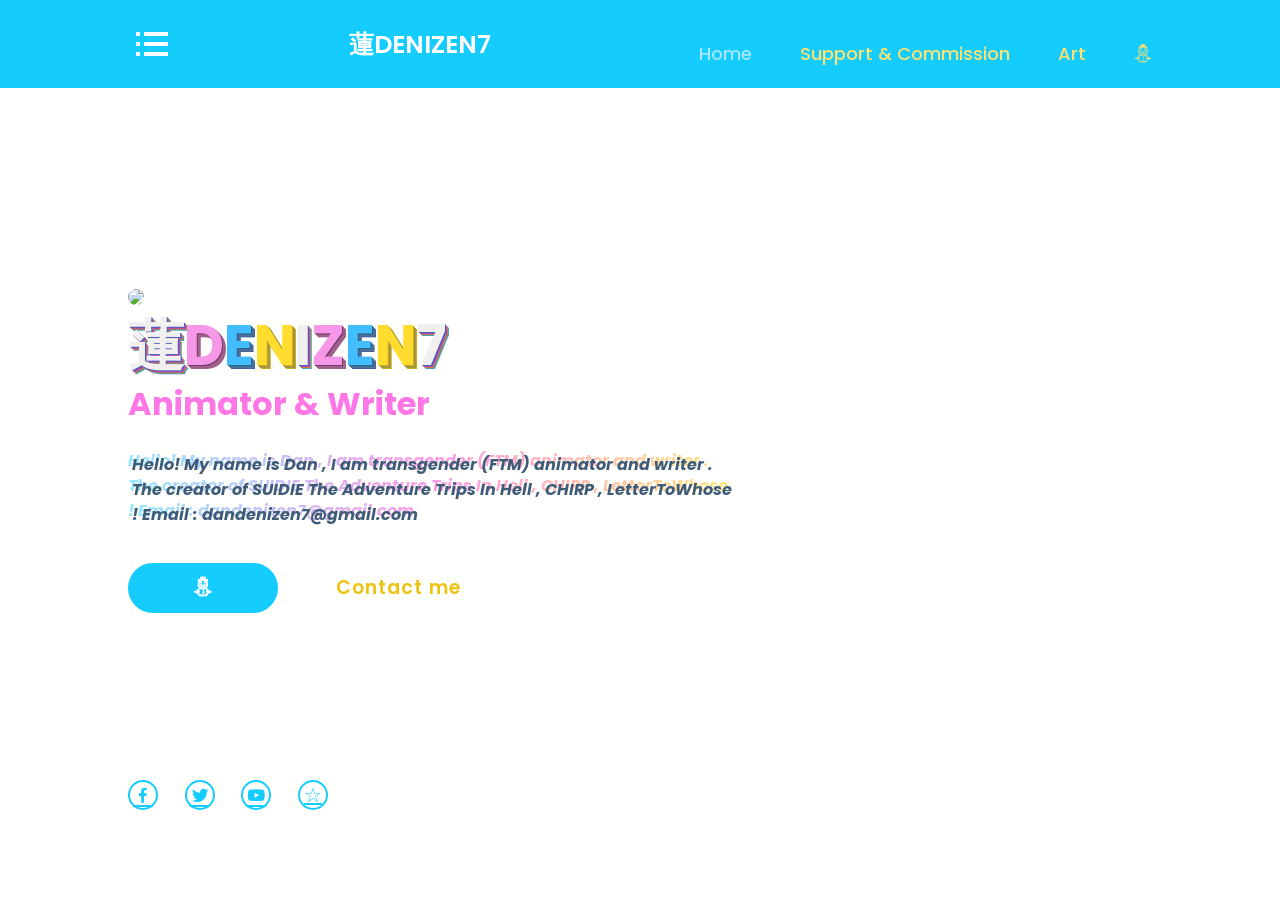
==== index.html @ 4871b742 "Fix HTML formatting and structure" ====
<!DOCTYPE html>
<html lang="en">
<head>
    <meta charset="UTF-8">
    <meta name="viewport" content="width=device-width, initial-scale=1.0">
    <link rel="stylesheet" href="style.css">
    <link href='https://unpkg.com/boxicons@2.1.4/css/boxicons.min.css' rel='stylesheet'>
    <title> ⛄︎ 蓮DENIZEN7's Website </title>
</head>

<body>
    <header class="header">
        <input type="checkbox" name="" id="toggler">
        <label for="toggler" i class="bx bx-list-ul"></a>
        <a href="#" class="logo">蓮DENIZEN7</a>

        <nav class="navbar">
         <a href="Denizen_Website.html" class="active">Home</a>
         <a href="Supportandcomss.html" class="commission">Support & Commission</a>
         <a href="Artnaja.html" class="artsu">Art</a>
         <a href="snowman.html" class="snowman">⛄︎</a> 
        </nav>
    </header>

    
    <section class="home">
        <div class="home-content">
             <section class="img-home">
<img src=".https://scontent.fbkk8-4.fna.fbcdn.net/v/t39.30808-6/807284457_1063215136695493_921470540692106634_n.jpg?stp=dst-jpg_tt6&cstp=mx1244x1244&ctp=p75x225&_nc_cat=109&_nc_map=urlgen_bucketless&ccb=1-7&_nc_sid=bd9a62&_nc_ohc=DH0L6OiiFdsQ7kNvwFzvEQR&_nc_oc=AdoTdu-QGCDyyJSAkDzWS0OGB8PqqIgdbBfw3XRk8_F5OXv3g3ZNSgrxp0KlhUs4iZO9N2Ox8jGuEE9WVJeRIy17&_nc_zt=23&_nc_ht=scontent.fbkk8-4.fna&_nc_gid=L26OnZzOf8ljM2r-0hxfKw&_nc_ss=7b289&oh=00_AQI57t_uQV_NXHPNWzW6_Dddgb2n0RCmNir59LV5L3lvmA&oe=6AAABE92">
            </section>
           <h1><span>蓮</span><span>D</span><span>E</span><span>N</span><span>I</span><span>Z</span><span>E</span><span>N</span><span>7</span></h1>
            <h3> Animator & Writer </h3>
            <p> <b><em>Hello! My name is Dan , I am transgender (FTM) animator and writer . The creator of SUIDIE The Adventure Trips In Hell , CHIRP , LetterToWhose !     
                Email : dandenizen7@gmail.com </em></b>  </p>
            <div class="btn-box">
                 <a href="snowman.html">⛄︎</a>
                 <a href="https://x.com/Denizen_n_Chrip">Contact me</a>
            </div>
        </div>

        <div class="home-sci"> 
             <a href="https://www.facebook.com/profile.php?id=100090210487732&mibextid=zbwkwl"><i class='bx bxl-facebook'></i></a>
             <a href="https://x.com/Denizen_n_Chrip"><i class='bx bxl-twitter'></i></a>
             <a href="https://www.youtube.com/@DENIZEN_NSXTM"><i class='bx bxl-youtube'></i></a>
             <a href="Artnaja.html">☆</a>
        </div>
          </div>
    </section>

    
</body>

</html>
---- style.css ----
@import url('https://fonts.googleapis.com/css2?family=Poppins:wght@300;400;500;600;700;800;900&display=swap');

* { 
    margin: 0;
    padding: 0;
    box-sizing: border-box;
    font-family: 'Poppins' , sans-serif;
}
body {
    background-color: rgb(255, 255, 254);
    color: #15ccff;
}
.header {
    position: fixed;
    top: 0;
    left: 0;
    width: 100%;
    padding: 20px 10%;
    background: #15ccff;
    display: flex;
    justify-content: space-between;
    align-items: center;
    z-index: 100;
    box-shadow: 0.5rem 1rem rgb(255, 255, 255);
}


.logo {
    position: relative;
    font-size: 25px;
    color: rgb(255, 255, 255);
    text-decoration: none;
    font-weight: 600;
}

.logo::before{
   content: '';
   position: absolute;
   top: 0;
   right: 0;
   width: 100%;
   height: 100%;
   background: #15ccff;
   animation: showRight 1s ease forwards;
   animation-delay: .4s;
}

.navbar a {
    font-size: 18px;
    color: #ffe26d;
    text-decoration: none;
    font-weight: 500;
    margin-left: 35px;
    transition: .3s;
}

.navbar a:hover {
    color: rgb(53, 114, 239);
}

.navbar a.active {
    color:rgb(167, 230, 255);
}

@media (max-width:991px) {
html{
    font-size: 62%;
    scroll-behavior: smooth;
    scroll-padding-top: 6rem;
    overflow-x: hidden;
}
}

@media (max-width:991px) {

    html{
        font-size: 55%;
    }

    header{
        padding: 2rem;
    }
}

@media (max-width:768px){

    header.bx-list-ul{
        display: block;
    }

    @media (max-width:450px){

        html{
            font-size: 50%;
        }
    }
    
header .navbar{
    position: absolute;
    top:100%;left: 0%; right: 0%; 
    background: rgb(68, 127, 237);
    border-top: .1rem solid rgb(0, 48, 136);
    clip-path: polygon(0 0, 100% 0, 100% 0, 0 0);
}

header #toggler:checked ~ .navbar{
    clip-path: polygon(0 0, 100% 0%, 100% 100%, 0% 100%);
}

header .navbar a{
    margin: 1.5rem;
    padding: 1.5rem;
    background: rgb(138, 165, 188);
    border: .1rem solid rgb(27, 39, 147);
    display: block;
}

}
      header #toggler{
    display: none;
      }

  header .bx-list-ul{
    font-size: 3rem;
    color: rgb(255, 255, 255);
    border-radius: .5rem;
    padding: .5rem 1.5rem;
    cursor: none;
    border: .1rem solid rgb(228, 106, 18);
    display: contents;
  }

.home {
    height: 100vh;
    background-size: cover;
    background-position: center;
    display: flex;
    align-items: center;
    padding: 0 10%;
}

.home-content {
    max-width: 600px;
}  

.img-home {
    border-radius: 50%;
}

.img-home img {
    border-radius: 50%;
    position: relative;
    width: 32vh;
    box-shadow: 0 0 25px solid #060101;
    cursor: pointer;
    transition: 0.2s linear;
}

.home-content h1 {
    position: relative;
    font-size: 56px;
    font-weight: 700;
    line-height: 1.2;
    text-shadow: 2px 10px 0px #fefefe;
}

.home-content h1::before {
    content: '';
    position: absolute;
    top: 0;
    right: 0;
    width: 100%;
    height: 100%;
    background: rgb(255, 254, 254);
    animation: showRight 1s ease forwards;
    animation-delay: 1s;
 }

.home-content h3 {
    position: relative;
    font-size: 32px;
    font-weight: 700;
    color: #ff77e6;
    text-shadow: 2px 2px 10px #fefefe;
}

.home-content h3::before {
    content: '';
    position: absolute;
    top: 0;
    right: 0;
    width: 100%;
    height: 100%;
    background: rgb(255, 255, 255);
    animation: showRight 1s ease forwards;
    animation-delay: 1.3s;
 }

.home-content p {
    position: relative;
    font-size: 16px;
    margin: 20px 0 40px;
   background: linear-gradient(to right, #97e9ff , #fb99e9 , #ffe680);
    -webkit-text-fill-color: transparent;
    -webkit-background-clip: text;
    text-shadow: 4px 4px 0 #3e5c77;
}

.home {
background: url(https://scontent.fbkk12-1.fna.fbcdn.net/v/t39.30808-6/801882472_1063168746700132_5438960489610548211_n.jpg?stp=dst-jpg_tt6&cstp=mx1680x1050&ctp=s1680x1050&_nc_cat=105&_nc_map=urlgen_bucketless&ccb=1-7&_nc_sid=833d8c&_nc_ohc=bXLb5csXcUkQ7kNvwEtDHjo&_nc_oc=AdrPnPcDplgA8gFQBgKVi7dIN4LvXQbKoSVAf4uq0eDvVOFtxBHuaNTMlOvMi-40mS4deDth8UHQsYgOigCYUh32&_nc_zt=23&_nc_ht=scontent.fbkk12-1.fna&_nc_gid=XQVoV_LH2MMkMoDCDwYhhw&_nc_ss=7b289&oh=00_AQIkHBiwy6tESHlBD2WjgsHDFc5p6o57OsCs6R7bS1F-sQ&oe=6AAABD56) no-repeat;
 background-size: 1680px 1050px;
 display: flex;
 background-position: right;
}

.home-content p::before {
    content: '';
    position: absolute;
    top: 0;
    right: 0;
    width: 100%;
    height: 100%;
    background: rgb(255, 255, 255);
    animation: showRight 1s ease forwards;
    animation-delay: 1.6s;
 }

.home-content .btn-box {
    display: flex;
    justify-content: space-between;
    width: 345px;
    height: 50px;
}

.home-content .btn-box::before {
    content: '';
    position: absolute;
    top: 0;
    right: 0;
    width: 100%;
    height: 100%;
    background: rgb(255, 255, 255);
    animation: showRight 1s ease forwards;
    animation-delay: 1.9s;
    z-index: 2;
 }

.btn-box a {
    position: relative;
    display: inline-flex;
    justify-content: center;
    align-items: center;
    width: 150px;
    height: 100%;
    background: #15ccff;
    border: 3px solid #15ccff;
    border-radius: 100px;
    font-size: 19px;
    color: rgb(255, 255, 255);
    text-decoration: none;
    font-weight: 600;
    letter-spacing: 1px;
    z-index: 1;
    overflow: hidden;
    transition: .5s;
}

.btn-box a:hover {
    color: #15ccff;
    background: transparent;
}

.btn-box a:nth-child(2) {
    background: transparent;
    color: #edc212;
    border: #ffe26d;
}

.btn-box a:nth-child(2):hover {
    background: transparent;
    color: #ffffff;
}

.btn-box a:nth-child(2)::before {
    background:  #ffe26d;   
}

.btn-box a::before {
    content: '';
    position: absolute;
    top: 0;
    left: 0;
    width: 0;
    height: 100%;
    background: #ffffff;
    z-index: -1;
    transition: .5s;
}

.btn-box a:hover::before {
    width: 100%;
}

.home-sci {
    position: absolute;
    bottom: 90px;
    width: 200px;
    display: flex;
    justify-content: space-between;
}

.home-sci a::before {
    content: '';
    position: absolute;
    top: 0;
    right: 0;
    width: 100%;
    height: 100%;
    background: rgb(0, 0, 0);
    animation: showRight 1s ease forwards;
    animation-delay: 2.5s;
    z-index: 2;
 }

.home-sci a {
    position: relative;
    display: inline-flex;
    justify-content: center;
    align-items: center;
    width: 30px;
    height: 30px;
    background: transparent;
    border: 2px solid #15ccff;
    border-radius: 50%;
    font-size: 20px;
    color: #15ccff;
    transition: .5s;
}

.home-sci a:hover {
    background: #15ccff;
    color:rgb(255, 255, 255);
}

.home-sci a::before {
    content: '';
    position: absolute;
    top: 0;
    left: 0;
    width: 0%;
    height: 100%;
    background: rgb(117, 195, 255);
    z-index: -1;
    transition: .5s;
}


.home-sci a:hover::before {
    width: 100%;
}

@keyframes showRight {
    100% {
        width: 0;
    }
}

@import url(https://fonts.googleapis.com/css?family=Signika:700,300,600);

h1 span { display:inline-block; animation:float .2s ease-in-out infinite; }
 @keyframes float {
  0%,100%{ transform:none; }
  33%{ transform:translateY(-1px) rotate(-2deg); }
  66%{ transform:translateY(1px) rotate(2deg); }
}
body:hover span { animation:bounce .6s; }
@keyframes bounce {
  0%,100%{ transform:translate(0); }
  25%{ transform:rotateX(20deg) translateY(2px) rotate(-3deg); }
  50%{ transform:translateY(-20px) rotate(3deg) scale(1.1);  }
}

span:nth-child(4n) { color:rgb(255, 220, 45); text-shadow:1px 1px hsl(50, 75%, 45%), 2px 2px hsl(50, 45%, 45%), 3px 3px hsl(50, 45%, 45%), 4px 4px hsl(50, 75%, 45%); }
span:nth-child(4n-1) { color:hsl(201, 100%, 63%); text-shadow:1px 1px hsl(197, 53%, 33%), 2px 2px hsl(216, 35%, 45%), 3px 3px hsl(209, 35%, 45%), 4px 4px hsl(224, 35%, 45%); }
span:nth-child(4n-2) { color:hsl(310, 86%, 78%); text-shadow:1px 1px hsl(310, 33%, 34%), 2px 2px hsl(316, 25%, 50%), 3px 3px hsl(322, 25%, 50%), 4px 4px hsl(322, 25%, 50%); }
span:nth-child(4n-3) { color:hsl(40, 10%, 94%); text-shadow:1px 1px hsl(227, 45%, 50%), 2px 2px hsl(300, 45%, 50%), 3px 3px hsl(30, 45%, 50%), 4px 4px hsl(192, 45%, 50%); }

h1 span:nth-child(2){ animation-delay:.05s; }
h1 span:nth-child(3){ animation-delay:.1s; }
h1 span:nth-child(4){ animation-delay:.15s; }
h1 span:nth-child(5){ animation-delay:.2s; }
h1 span:nth-child(6){ animation-delay:.25s; }
h1 span:nth-child(7){ animation-delay:.3s; }
h1 span:nth-child(8){ animation-delay:.35s; }
h1 span:nth-child(9){ animation-delay:.4s; }
h1 span:nth-child(10){ animation-delay:.45s; }
h1 span:nth-child(11){ animation-delay:.5s; }
h1 span:nth-child(12){ animation-delay:.55s; }
h1 span:nth-child(13){ animation-delay:.6s; }
h1 span:nth-child(14){ animation-delay:.65s; }

.carousel {
    margin: 10px auto;
    width: 90%;
    border:5px solid rgb(255, 255, 255);
    display: flex;
    overflow-x: auto;
    gap: 1em;
}

.carousel::-webkit-scrollbar {
    display: none;
}

.group {

    display: flex;
    align-items: center;
    justify-content: center;
    gap: 1em;
    animation: spin 20s infinite linear;
    padding-right: 1em;
}

.card {
    flex: 0 0 0em;
    height: 5em;
    padding: 1em;
   background: linear-gradient(to bottom, #b9f1ff , #fbfaf8);
    font-size: 3rem;
    border-radius: 200px;
    text-align: center;
    align-content: center;
    font-style: italic;
}

.artna {
    font-size: large;
    font-weight: 200;
    font-style: oblique;
    position: relative;
    left: 20%;
    right: 35%;
    margin: 3%;
}

.card img{
    border-radius: 200px;
}

@keyframes spin {
    from {translate: 0;}
    to {translate: -100%;}
    
}
a.glow-link {
  position: relative;
  color: rgb(4, 108, 193);
  text-decoration: none;
   font-size: 56px;
    font-weight: 700;
    line-height: 1.2;
    bottom:50%;
    right:  45%;
    left: 45%;
}
a.glow-link::after {
  content: '';
  position: relative;
  left: 50%;
  bottom: -2px;
  width: 0;
  height: 2px;
  background: currentColor;
  transition: width 0.25s ease, left 0.25s ease;
}
a.glow-link:hover::after,
a.glow-link:focus-visible::after {
  width: 100%;
  left: 0;
}

.shuynoinakub {
     content: '';
    margin: 5;
    position: relative;
    cursor: pointer;
    display: flex;
    background-size: 500px 200px;
}

.Allforone {
background: url(https://scontent.fbkk9-2.fna.fbcdn.net/v/t39.30808-6/802777800_1066474463036227_4673343322628749525_n.jpg?stp=dst-jpg_tt6&cstp=mx1680x1050&ctp=s1680x1050&_nc_cat=102&_nc_map=urlgen_bucketless&ccb=1-7&_nc_sid=833d8c&_nc_ohc=P50CGkai5G8Q7kNvwFiUj99&_nc_oc=AdqzsaOjG6bGb2UWkdtaXsDK9FE0Jubt7kUGM-Yb59XUb13NgZPAhp6BcbatHZwPPTKeNBX_UHDeu7FOpEjiaSDr&_nc_zt=23&_nc_ht=scontent.fbkk9-2.fna&_nc_gid=ETU4MkbfAlp2dnH9TuNVDA&_nc_ss=7b289&oh=00_AQIZXJrT6i5llZZFTTPqlD_BzSkUNnO_zvfSDAY7lYrzDQ&oe=6AAFD32B) no-repeat;
 background-size: 1680px 1050px;
 display: flex;
 background-position: right;
}

.musicnja {
    padding: 0 25%;
    position: relative;
    background: url(https://scontent.fbkk9-2.fna.fbcdn.net/v/t39.30808-6/802777800_1066474463036227_4673343322628749525_n.jpg?stp=dst-jpg_tt6&cstp=mx1680x1050&ctp=s1680x1050&_nc_cat=102&_nc_map=urlgen_bucketless&ccb=1-7&_nc_sid=833d8c&_nc_ohc=P50CGkai5G8Q7kNvwFiUj99&_nc_oc=AdqzsaOjG6bGb2UWkdtaXsDK9FE0Jubt7kUGM-Yb59XUb13NgZPAhp6BcbatHZwPPTKeNBX_UHDeu7FOpEjiaSDr&_nc_zt=23&_nc_ht=scontent.fbkk9-2.fna&_nc_gid=ETU4MkbfAlp2dnH9TuNVDA&_nc_ss=7b289&oh=00_AQIZXJrT6i5llZZFTTPqlD_BzSkUNnO_zvfSDAY7lYrzDQ&oe=6AAFD32B) no-repeat;
 display: flex;
 background-position: 100%;
}

.gung img{
      padding: 0% 0% 10;
      position: relative;
      display: flex;
      margin: 2%;
      right: 40%;
      left: 40%;
}
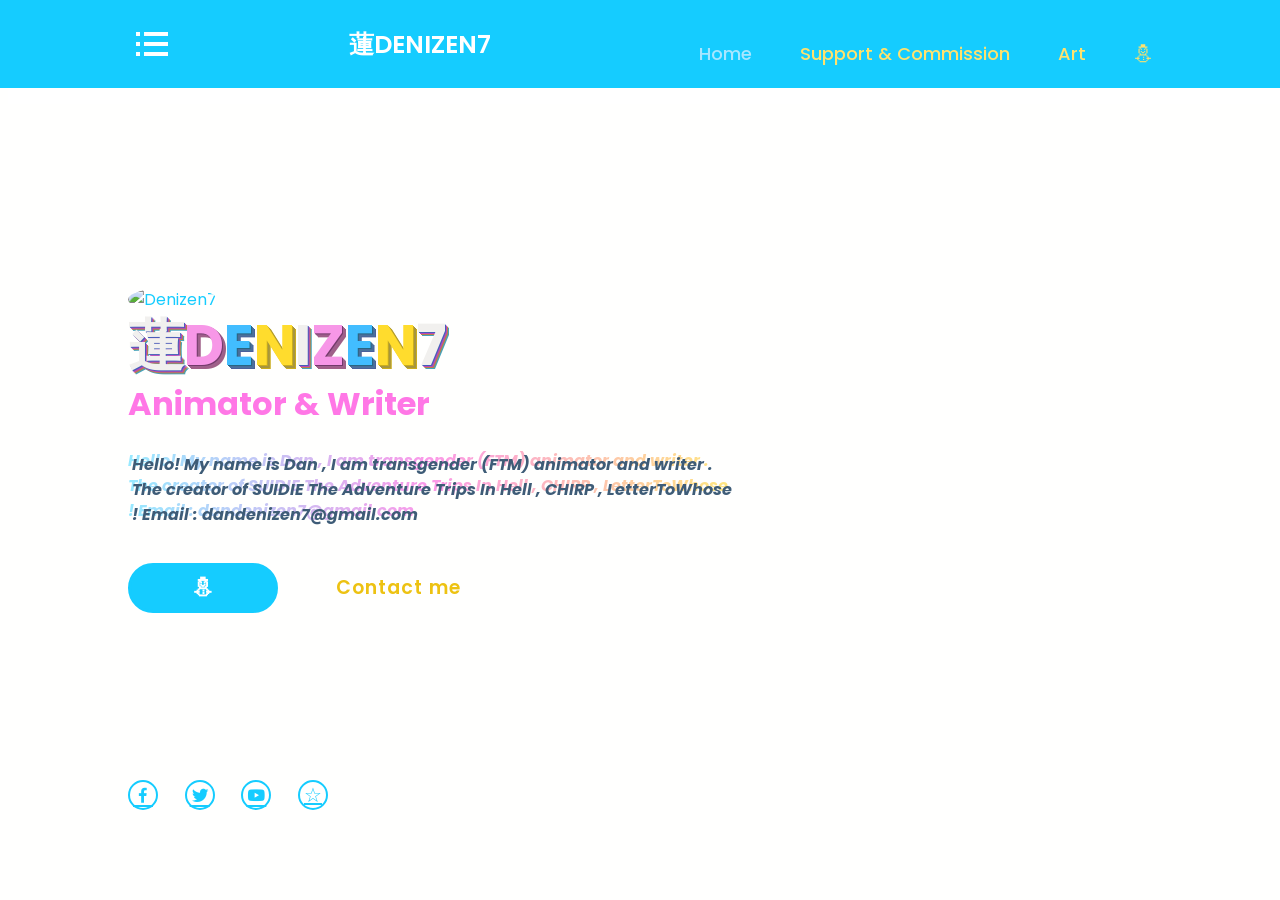
==== commit 8722f687: "Fix image source and add alt attribute in index.html Updated the image source URL to a valid format " ====
--- a/index.html
+++ b/index.html
@@ -26,8 +26,11 @@
     <section class="home">
         <div class="home-content">
              <section class="img-home">
-<img src=".https://scontent.fbkk8-4.fna.fbcdn.net/v/t39.30808-6/807284457_1063215136695493_921470540692106634_n.jpg?stp=dst-jpg_tt6&cstp=mx1244x1244&ctp=p75x225&_nc_cat=109&_nc_map=urlgen_bucketless&ccb=1-7&_nc_sid=bd9a62&_nc_ohc=DH0L6OiiFdsQ7kNvwFzvEQR&_nc_oc=AdoTdu-QGCDyyJSAkDzWS0OGB8PqqIgdbBfw3XRk8_F5OXv3g3ZNSgrxp0KlhUs4iZO9N2Ox8jGuEE9WVJeRIy17&_nc_zt=23&_nc_ht=scontent.fbkk8-4.fna&_nc_gid=L26OnZzOf8ljM2r-0hxfKw&_nc_ss=7b289&oh=00_AQI57t_uQV_NXHPNWzW6_Dddgb2n0RCmNir59LV5L3lvmA&oe=6AAABE92">
-            </section>
+<img
+  src="https://scontent.fbkk8-4.fna.fbcdn.net/v/t39.30808-6/807284457_1063215136695493_921470540692106634_n.jpg"
+  alt="Denizen7"
+>
+             </section>
            <h1><span>蓮</span><span>D</span><span>E</span><span>N</span><span>I</span><span>Z</span><span>E</span><span>N</span><span>7</span></h1>
             <h3> Animator & Writer </h3>
             <p> <b><em>Hello! My name is Dan , I am transgender (FTM) animator and writer . The creator of SUIDIE The Adventure Trips In Hell , CHIRP , LetterToWhose !     
--- a/style.css
+++ b/style.css
@@ -207,7 +207,7 @@
 }
 
 .home {
-background: url(https://scontent.fbkk12-1.fna.fbcdn.net/v/t39.30808-6/801882472_1063168746700132_5438960489610548211_n.jpg?stp=dst-jpg_tt6&cstp=mx1680x1050&ctp=s1680x1050&_nc_cat=105&_nc_map=urlgen_bucketless&ccb=1-7&_nc_sid=833d8c&_nc_ohc=bXLb5csXcUkQ7kNvwEtDHjo&_nc_oc=AdrPnPcDplgA8gFQBgKVi7dIN4LvXQbKoSVAf4uq0eDvVOFtxBHuaNTMlOvMi-40mS4deDth8UHQsYgOigCYUh32&_nc_zt=23&_nc_ht=scontent.fbkk12-1.fna&_nc_gid=XQVoV_LH2MMkMoDCDwYhhw&_nc_ss=7b289&oh=00_AQIkHBiwy6tESHlBD2WjgsHDFc5p6o57OsCs6R7bS1F-sQ&oe=6AAABD56) no-repeat;
+background: url(.https://scontent.fbkk12-1.fna.fbcdn.net/v/t39.30808-6/801882472_1063168746700132_5438960489610548211_n.jpg?stp=dst-jpg_tt6&cstp=mx1680x1050&ctp=s1680x1050&_nc_cat=105&_nc_map=urlgen_bucketless&ccb=1-7&_nc_sid=833d8c&_nc_ohc=bXLb5csXcUkQ7kNvwEtDHjo&_nc_oc=AdrPnPcDplgA8gFQBgKVi7dIN4LvXQbKoSVAf4uq0eDvVOFtxBHuaNTMlOvMi-40mS4deDth8UHQsYgOigCYUh32&_nc_zt=23&_nc_ht=scontent.fbkk12-1.fna&_nc_gid=XQVoV_LH2MMkMoDCDwYhhw&_nc_ss=7b289&oh=00_AQIkHBiwy6tESHlBD2WjgsHDFc5p6o57OsCs6R7bS1F-sQ&oe=6AAABD56) no-repeat;
  background-size: 1680px 1050px;
  display: flex;
  background-position: right;
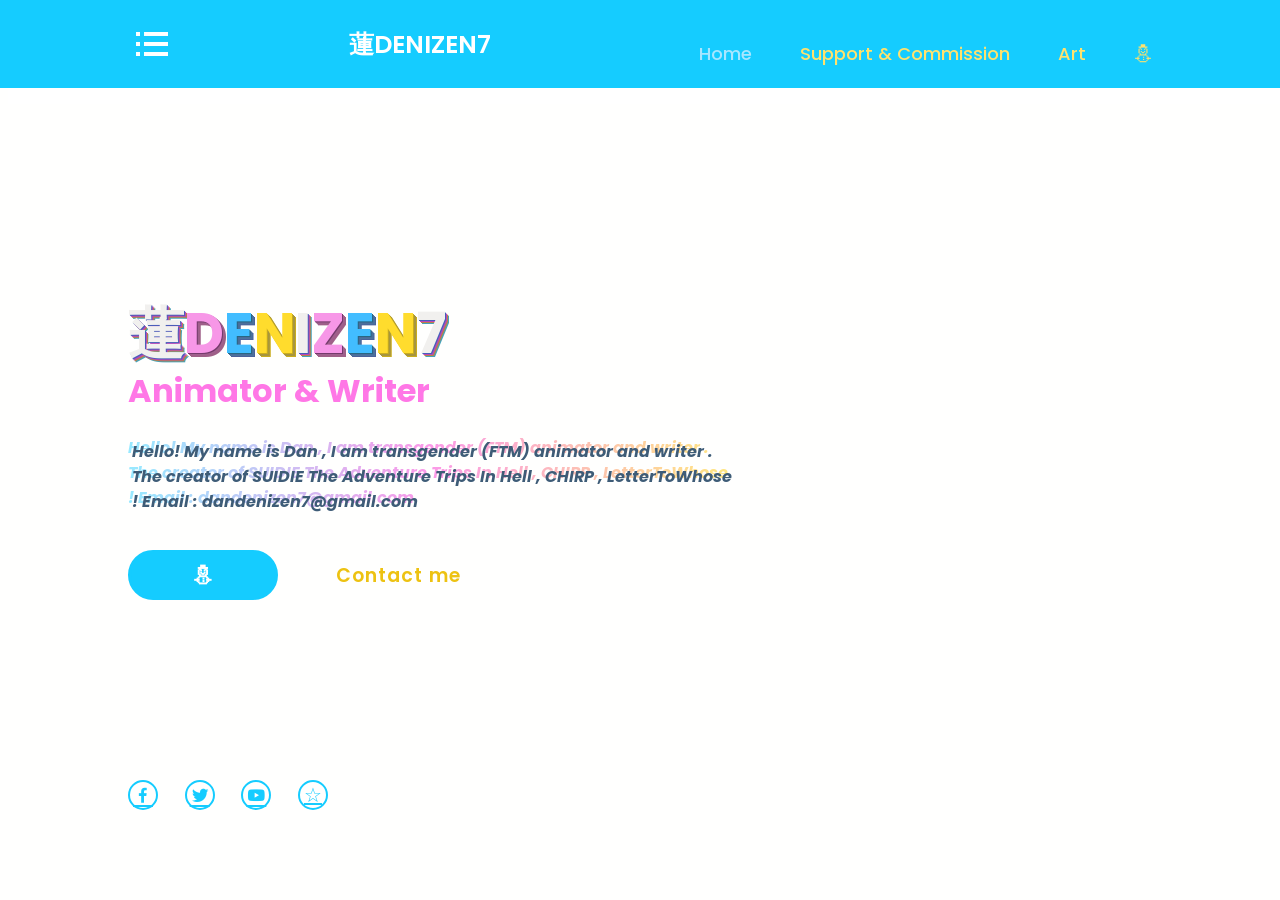
==== commit 653c528d: "Update index.html" ====
--- a/index.html
+++ b/index.html
@@ -26,10 +26,7 @@
     <section class="home">
         <div class="home-content">
              <section class="img-home">
-<img
-  src="https://scontent.fbkk8-4.fna.fbcdn.net/v/t39.30808-6/807284457_1063215136695493_921470540692106634_n.jpg"
-  alt="Denizen7"
->
+                 
              </section>
            <h1><span>蓮</span><span>D</span><span>E</span><span>N</span><span>I</span><span>Z</span><span>E</span><span>N</span><span>7</span></h1>
             <h3> Animator & Writer </h3>
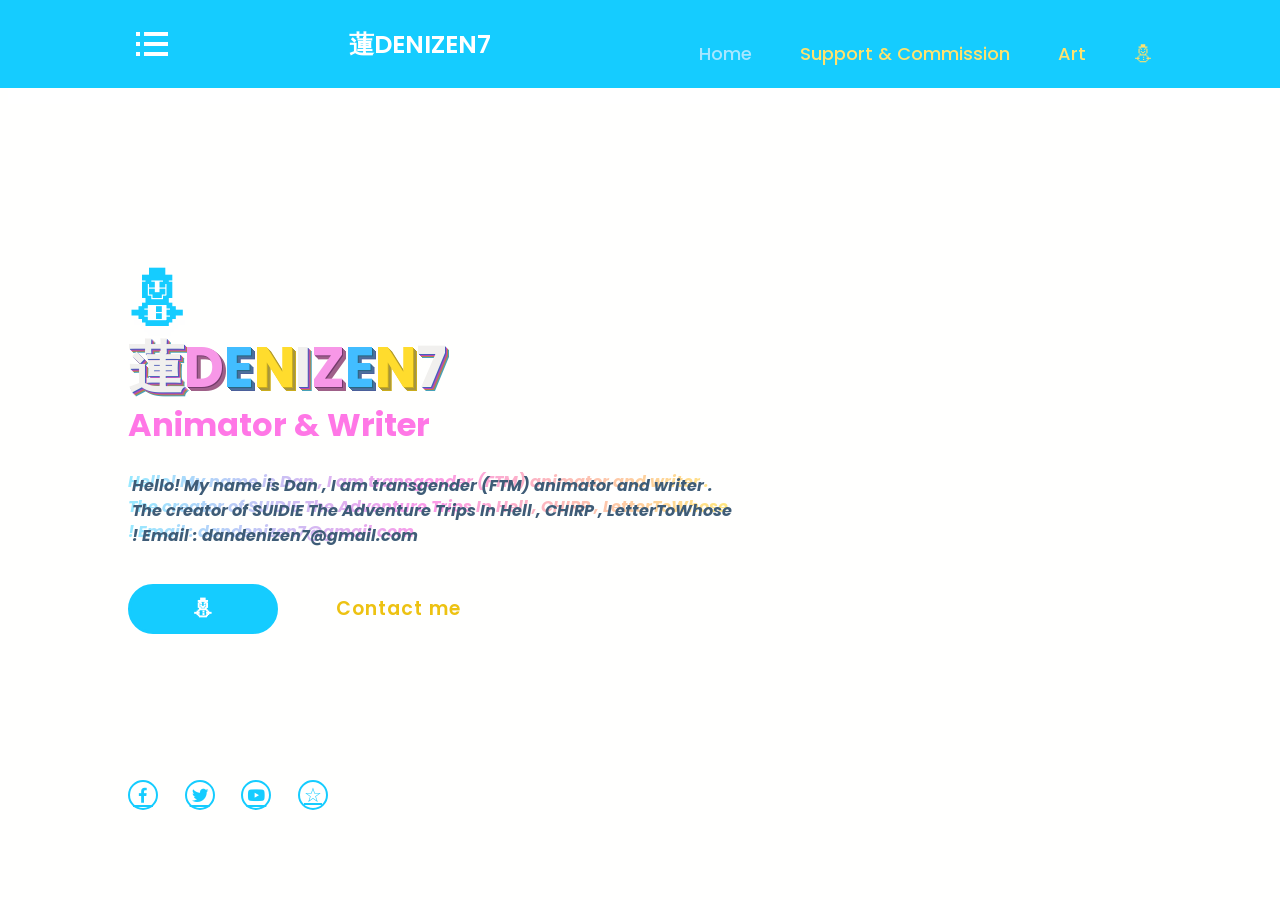
==== commit 1ce0e751: "Correct HTML structure and header tags Fixed HTML structure and corrected header tags." ====
--- a/index.html
+++ b/index.html
@@ -28,6 +28,7 @@
              <section class="img-home">
                  
              </section>
+            <h1> ⛄︎ <h1>
            <h1><span>蓮</span><span>D</span><span>E</span><span>N</span><span>I</span><span>Z</span><span>E</span><span>N</span><span>7</span></h1>
             <h3> Animator & Writer </h3>
             <p> <b><em>Hello! My name is Dan , I am transgender (FTM) animator and writer . The creator of SUIDIE The Adventure Trips In Hell , CHIRP , LetterToWhose !     
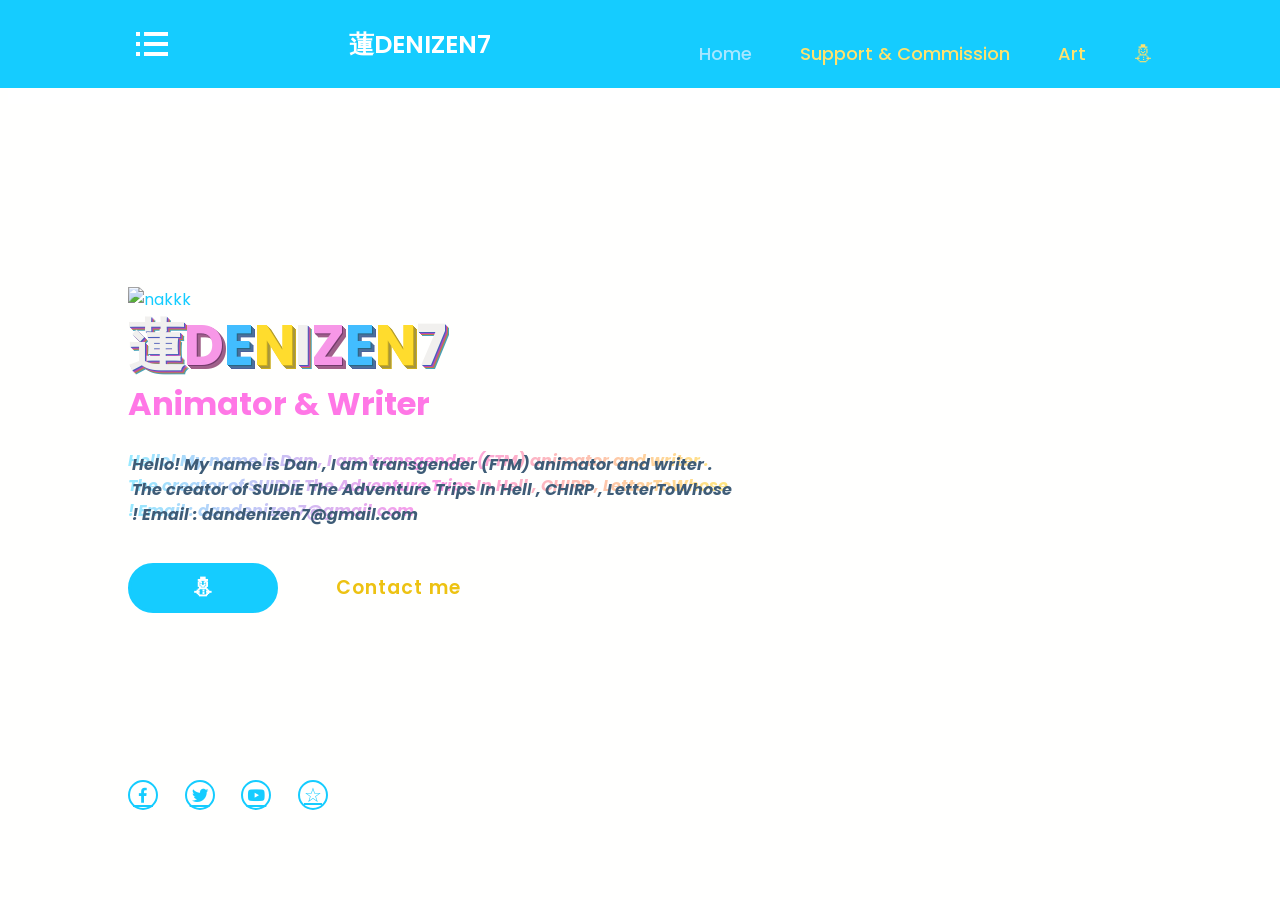
==== commit 58e25630: "Update index.html with image and formatting fixes Added an image to the home section and fixed HTML " ====
--- a/index.html
+++ b/index.html
@@ -28,7 +28,7 @@
              <section class="img-home">
                  
              </section>
-            <h1> ⛄︎ <h1>
+            <img src=".raknaja.jpg" alt="nakkk">
            <h1><span>蓮</span><span>D</span><span>E</span><span>N</span><span>I</span><span>Z</span><span>E</span><span>N</span><span>7</span></h1>
             <h3> Animator & Writer </h3>
             <p> <b><em>Hello! My name is Dan , I am transgender (FTM) animator and writer . The creator of SUIDIE The Adventure Trips In Hell , CHIRP , LetterToWhose !     
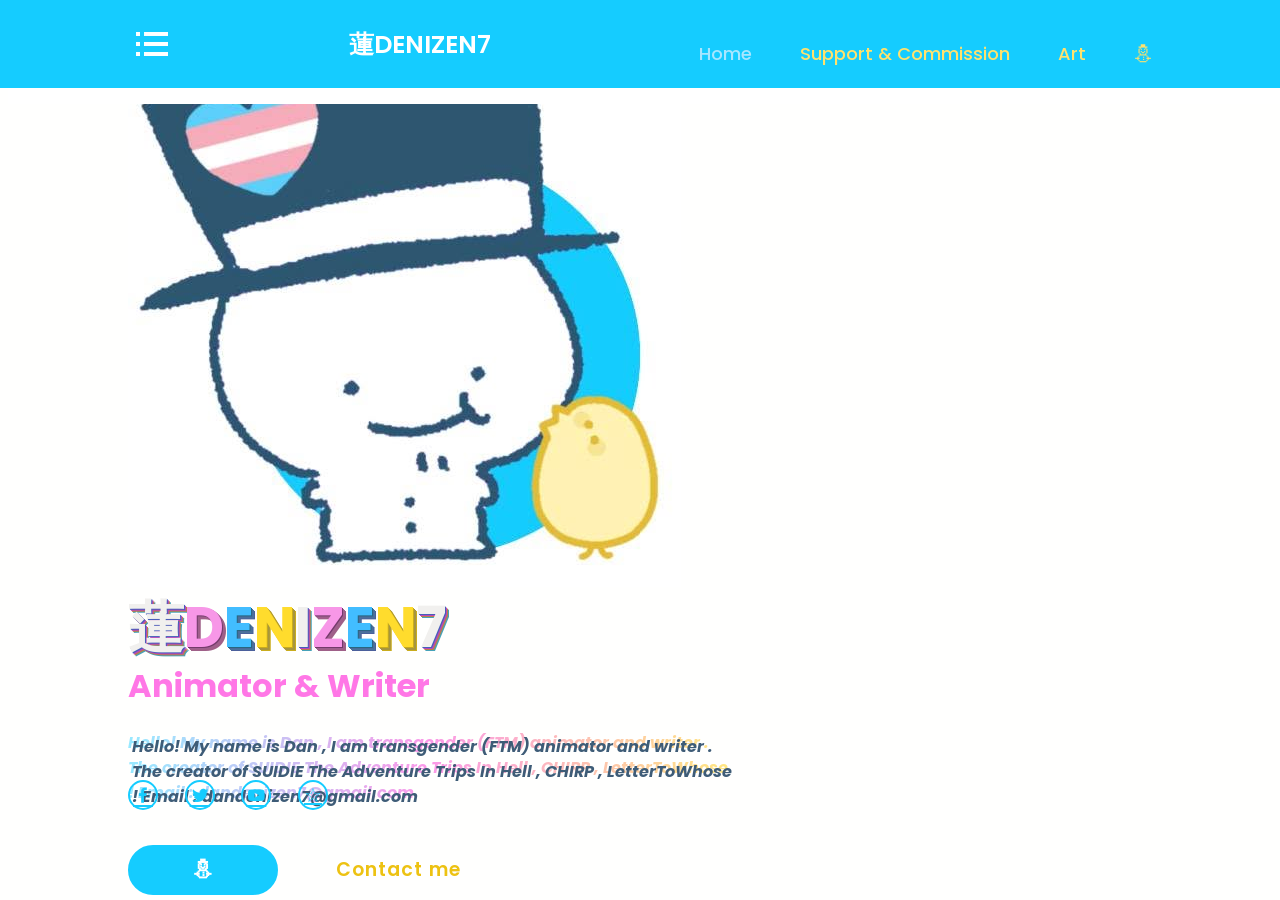
==== commit 70e518d0: "Fix HTML character encoding issues" ====
--- a/index.html
+++ b/index.html
@@ -28,7 +28,7 @@
              <section class="img-home">
                  
              </section>
-            <img src=".raknaja.jpg" alt="nakkk">
+            <img src="./raknaja.jpg" alt="nakkk">
            <h1><span>蓮</span><span>D</span><span>E</span><span>N</span><span>I</span><span>Z</span><span>E</span><span>N</span><span>7</span></h1>
             <h3> Animator & Writer </h3>
             <p> <b><em>Hello! My name is Dan , I am transgender (FTM) animator and writer . The creator of SUIDIE The Adventure Trips In Hell , CHIRP , LetterToWhose !     
--- a/style.css
+++ b/style.css
@@ -207,7 +207,7 @@
 }
 
 .home {
-background: url(.https://scontent.fbkk12-1.fna.fbcdn.net/v/t39.30808-6/801882472_1063168746700132_5438960489610548211_n.jpg?stp=dst-jpg_tt6&cstp=mx1680x1050&ctp=s1680x1050&_nc_cat=105&_nc_map=urlgen_bucketless&ccb=1-7&_nc_sid=833d8c&_nc_ohc=bXLb5csXcUkQ7kNvwEtDHjo&_nc_oc=AdrPnPcDplgA8gFQBgKVi7dIN4LvXQbKoSVAf4uq0eDvVOFtxBHuaNTMlOvMi-40mS4deDth8UHQsYgOigCYUh32&_nc_zt=23&_nc_ht=scontent.fbkk12-1.fna&_nc_gid=XQVoV_LH2MMkMoDCDwYhhw&_nc_ss=7b289&oh=00_AQIkHBiwy6tESHlBD2WjgsHDFc5p6o57OsCs6R7bS1F-sQ&oe=6AAABD56) no-repeat;
+background: img src="bgnakrub.jpg" alt="bgya" no-repeat;
  background-size: 1680px 1050px;
  display: flex;
  background-position: right;
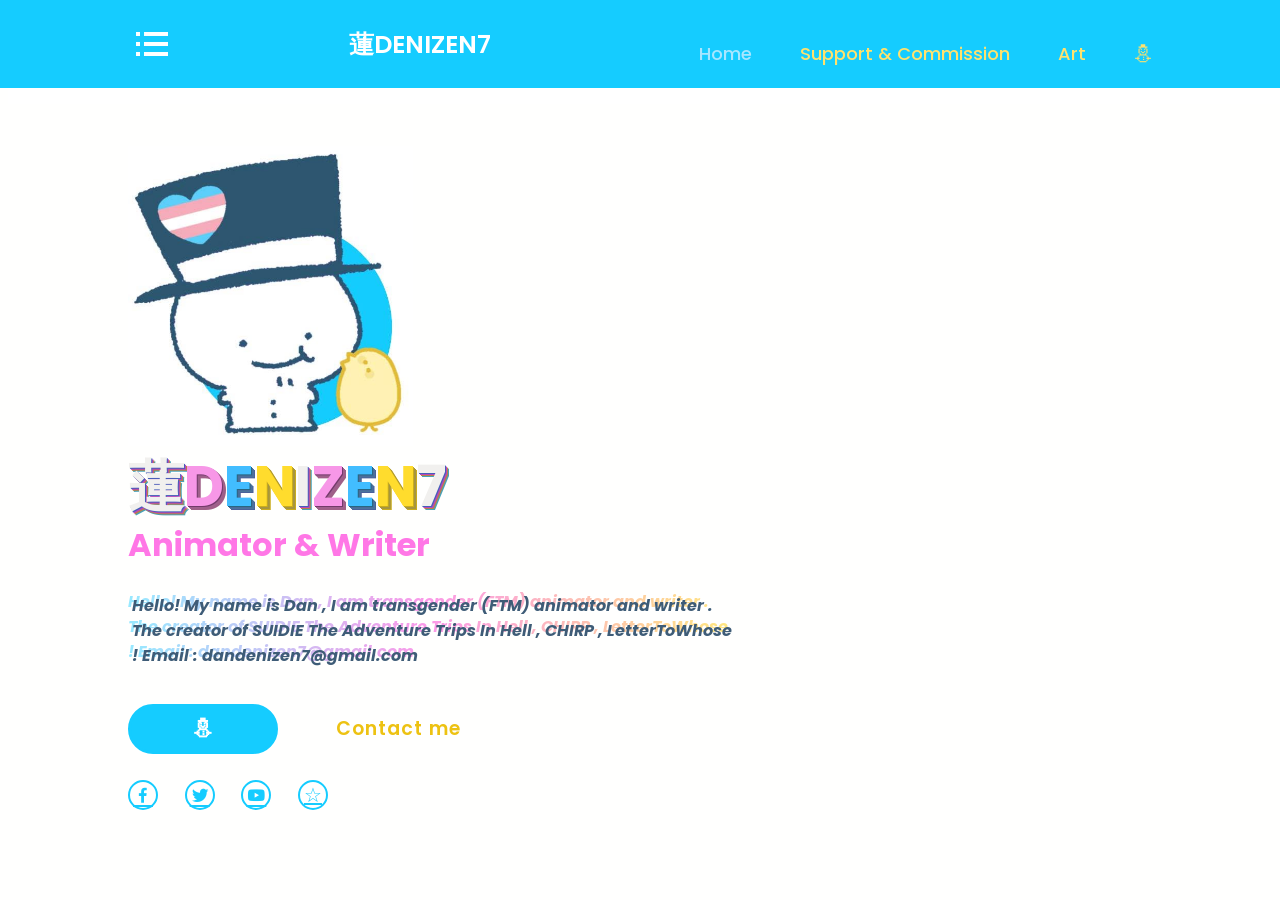
==== commit 9407a1fb: "Update index.html" ====
--- a/index.html
+++ b/index.html
@@ -28,7 +28,7 @@
              <section class="img-home">
                  
              </section>
-            <img src="./raknaja.jpg" alt="nakkk">
+            <img src="./raknaja.jpg" alt="nakkk" height="300px" weight="300px">
            <h1><span>蓮</span><span>D</span><span>E</span><span>N</span><span>I</span><span>Z</span><span>E</span><span>N</span><span>7</span></h1>
             <h3> Animator & Writer </h3>
             <p> <b><em>Hello! My name is Dan , I am transgender (FTM) animator and writer . The creator of SUIDIE The Adventure Trips In Hell , CHIRP , LetterToWhose !     
--- a/style.css
+++ b/style.css
@@ -207,7 +207,7 @@
 }
 
 .home {
-background: img src="bgnakrub.jpg" alt="bgya" no-repeat;
+background: img src="./bgnakrub.jpg" alt="bgya" no-repeat;
  background-size: 1680px 1050px;
  display: flex;
  background-position: right;
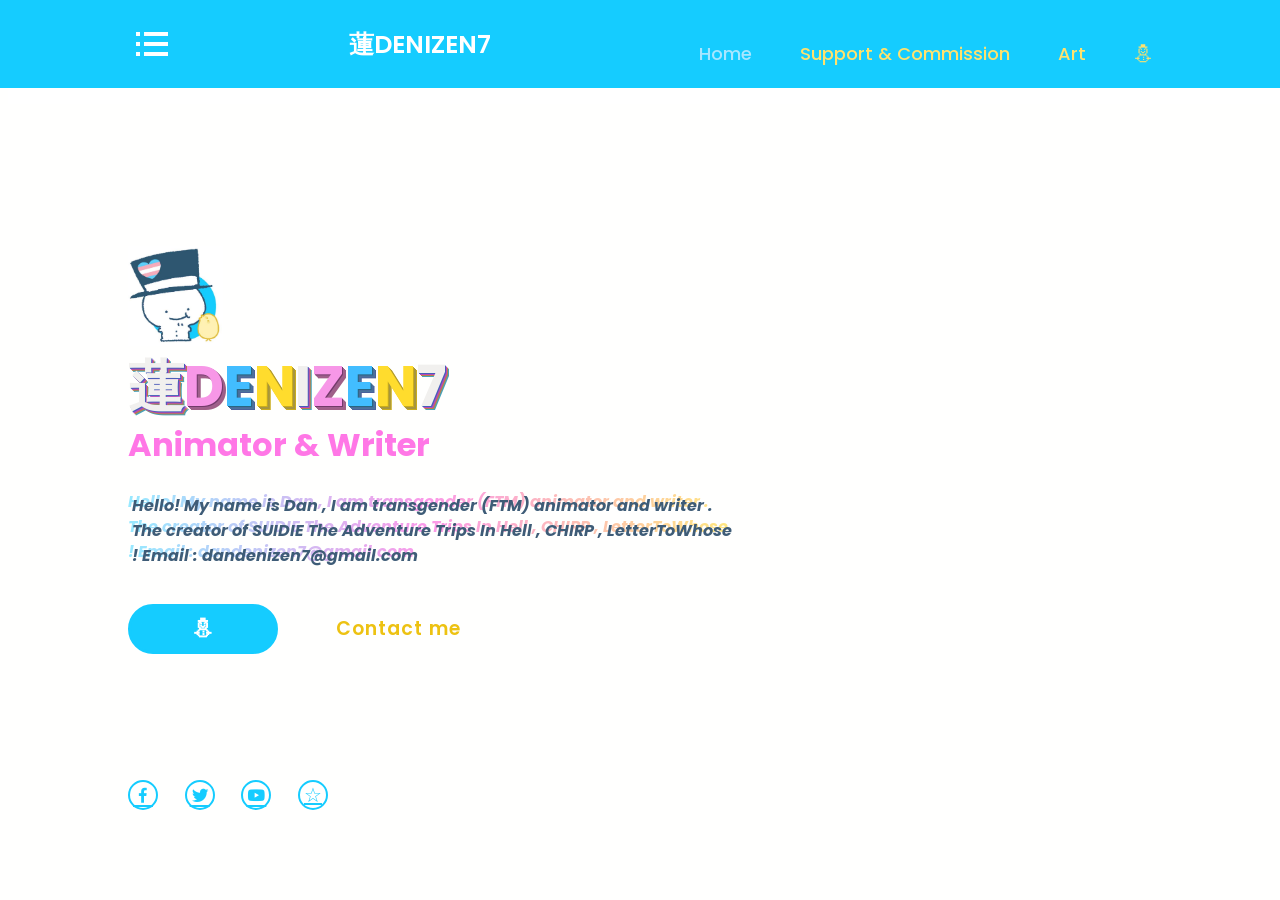
==== commit ef181d8f: "Update index.html" ====
--- a/index.html
+++ b/index.html
@@ -28,7 +28,7 @@
              <section class="img-home">
                  
              </section>
-            <img src="./raknaja.jpg" alt="nakkk" height="300px" weight="300px">
+            <img src="./raknaja.jpg" alt="nakkk" height="100px" weight="100px">
            <h1><span>蓮</span><span>D</span><span>E</span><span>N</span><span>I</span><span>Z</span><span>E</span><span>N</span><span>7</span></h1>
             <h3> Animator & Writer </h3>
             <p> <b><em>Hello! My name is Dan , I am transgender (FTM) animator and writer . The creator of SUIDIE The Adventure Trips In Hell , CHIRP , LetterToWhose !     
--- a/style.css
+++ b/style.css
@@ -207,7 +207,7 @@
 }
 
 .home {
-background: img src="./bgnakrub.jpg" alt="bgya" no-repeat;
+background: url="./bgnakrub.jpg" no-repeat;
  background-size: 1680px 1050px;
  display: flex;
  background-position: right;
